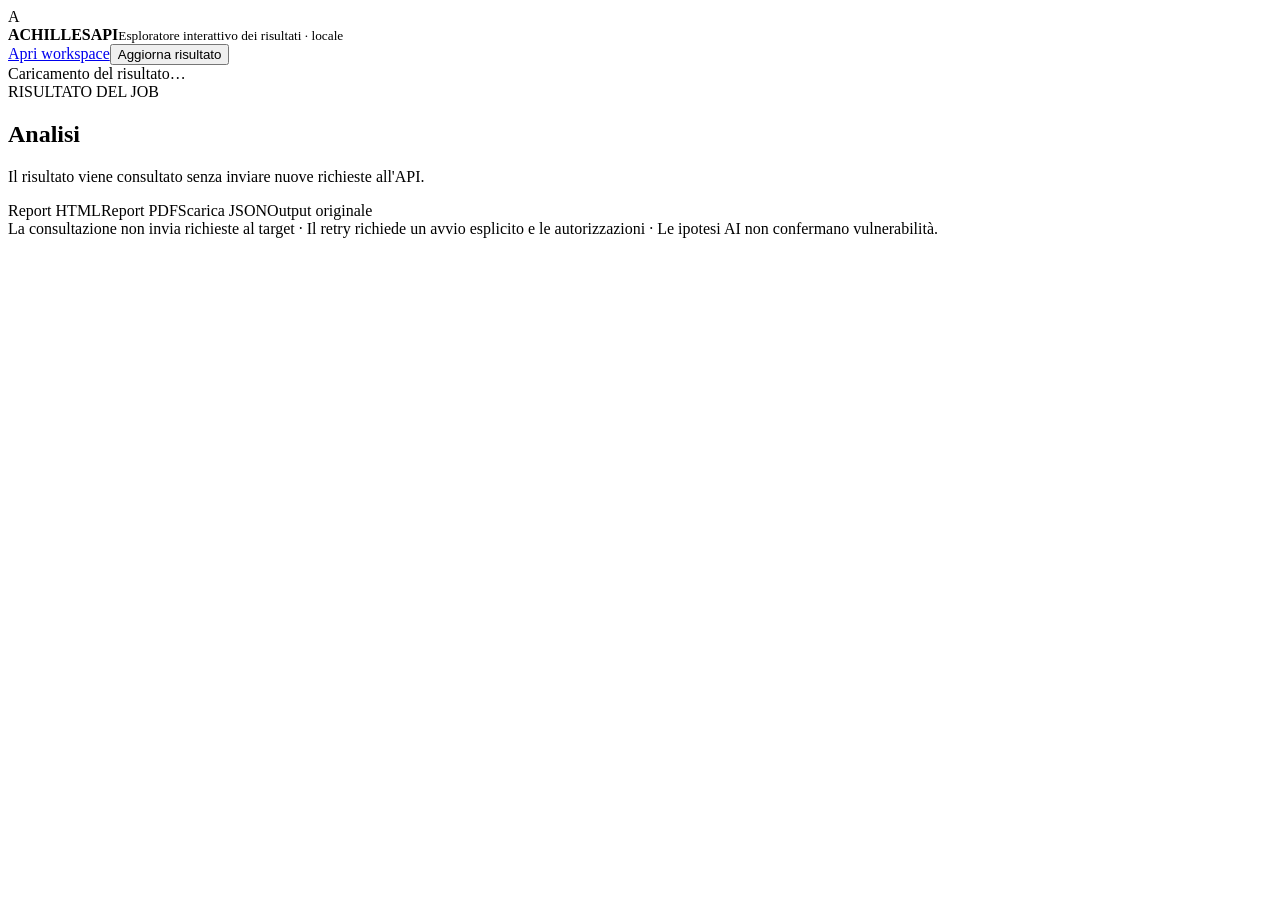
==== src/achillesapi/dashboard/static/job-viewer.html @ 9f16b3b0 "added dashboard and integration" ====
<!doctype html>
<html lang="it"><head><meta charset="utf-8"><meta name="viewport" content="width=device-width,initial-scale=1">
<title>AchillesAPI · Esplora job</title><link rel="stylesheet" href="/assets/job-viewer.css"></head>
<body>
<header class="viewer-top"><div class="brand"><span class="mark">A</span><div><strong>ACHILLES<span>API</span></strong><small>Esploratore interattivo dei risultati · locale</small></div></div><div class="top-actions"><a href="/" target="_blank" rel="noopener">Apri workspace</a><button id="refresh">Aggiorna risultato</button></div></header>
<main>
<div id="notice" role="status" class="notice">Caricamento del risultato…</div>
<section class="heading"><div><div class="kicker">RISULTATO DEL JOB</div><h1 id="jobTitle">Analisi</h1><p id="jobSubtitle">Il risultato viene consultato senza inviare nuove richieste all'API.</p></div><div class="exports"><a id="htmlExport" target="_blank" rel="noopener">Report HTML</a><a id="pdfExport" target="_blank" rel="noopener">Report PDF</a><a id="jsonExport" target="_blank" rel="noopener">Scarica JSON</a><a id="rawExport" target="_blank" rel="noopener">Output originale</a></div></section>
<section id="metrics" class="metrics" aria-label="Statistiche risultato"></section>
<nav id="tabs" class="tabs" aria-label="Sezioni risultato"></nav>
<section id="panel" class="panel" aria-live="polite"></section>
<footer>La consultazione non invia richieste al target · Il retry richiede un avvio esplicito e le autorizzazioni · Le ipotesi AI non confermano vulnerabilità.</footer>
</main><script src="/assets/prerequisite-builder.js" defer></script><script src="/assets/job-viewer.js" defer></script></body></html>
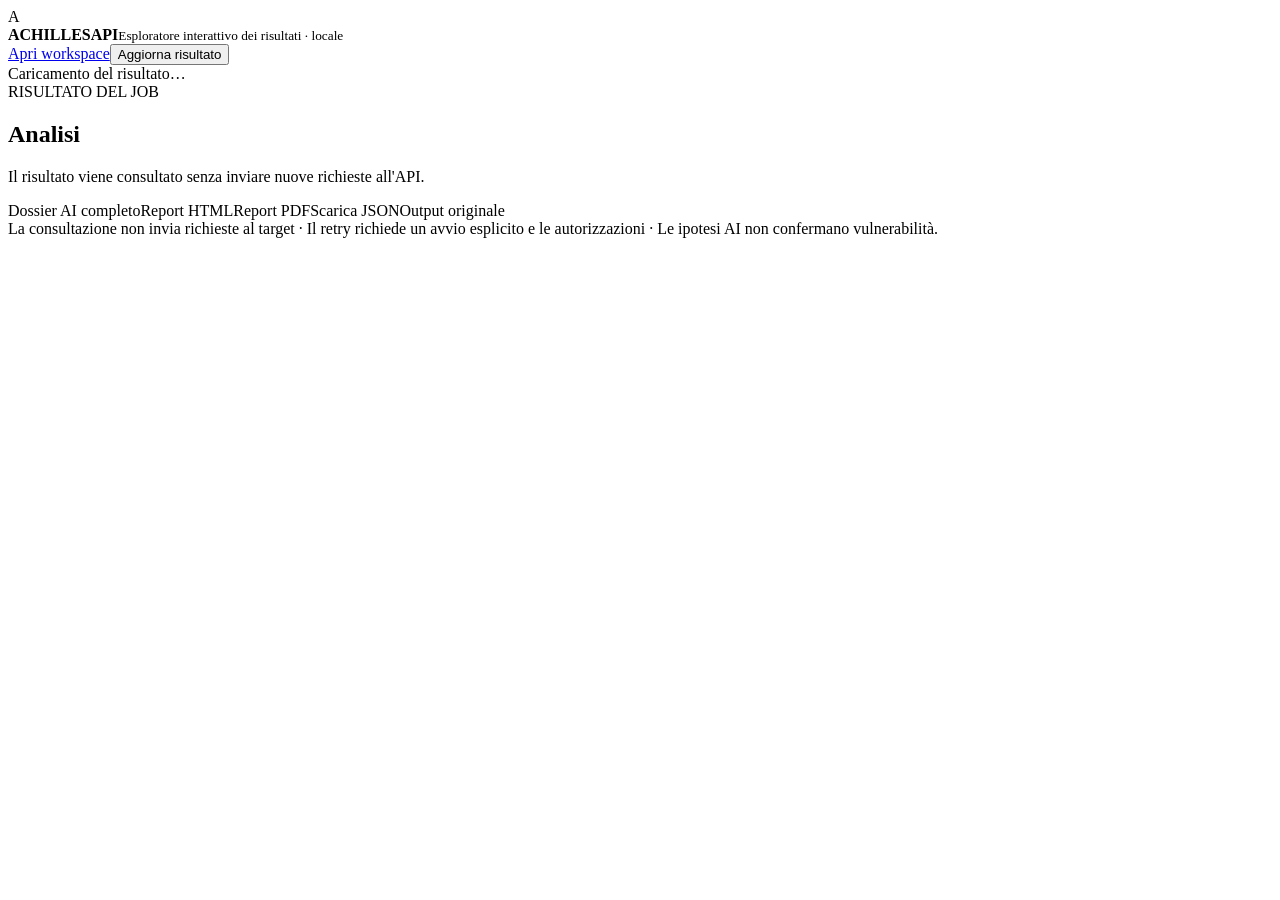
==== commit 2611c569: "refactoring" ====
--- a/src/achillesapi/dashboard/static/job-viewer.html
+++ b/src/achillesapi/dashboard/static/job-viewer.html
@@ -1,13 +1,13 @@
 <!doctype html>
 <html lang="it"><head><meta charset="utf-8"><meta name="viewport" content="width=device-width,initial-scale=1">
-<title>AchillesAPI · Esplora job</title><link rel="stylesheet" href="/assets/job-viewer.css"></head>
+<title>AchillesAPI · Esplora job</title><link rel="stylesheet" href="/assets/job-viewer.css"><link rel="stylesheet" href="/assets/ui-refactor.css?v=rc9-i18n-ux-1"><link rel="stylesheet" href="/assets/dashboard-polish.css?v=rc23-ui-polish-1"></head>
 <body>
 <header class="viewer-top"><div class="brand"><span class="mark">A</span><div><strong>ACHILLES<span>API</span></strong><small>Esploratore interattivo dei risultati · locale</small></div></div><div class="top-actions"><a href="/" target="_blank" rel="noopener">Apri workspace</a><button id="refresh">Aggiorna risultato</button></div></header>
 <main>
 <div id="notice" role="status" class="notice">Caricamento del risultato…</div>
-<section class="heading"><div><div class="kicker">RISULTATO DEL JOB</div><h1 id="jobTitle">Analisi</h1><p id="jobSubtitle">Il risultato viene consultato senza inviare nuove richieste all'API.</p></div><div class="exports"><a id="htmlExport" target="_blank" rel="noopener">Report HTML</a><a id="pdfExport" target="_blank" rel="noopener">Report PDF</a><a id="jsonExport" target="_blank" rel="noopener">Scarica JSON</a><a id="rawExport" target="_blank" rel="noopener">Output originale</a></div></section>
+<section class="heading"><div><div class="kicker">RISULTATO DEL JOB</div><h1 id="jobTitle">Analisi</h1><p id="jobSubtitle">Il risultato viene consultato senza inviare nuove richieste all'API.</p></div><div class="exports"><a id="aiDossier" target="_blank" rel="noopener noreferrer">Dossier AI completo</a><a id="htmlExport" target="_blank" rel="noopener">Report HTML</a><a id="pdfExport" target="_blank" rel="noopener">Report PDF</a><a id="jsonExport" target="_blank" rel="noopener">Scarica JSON</a><a id="rawExport" target="_blank" rel="noopener">Output originale</a></div></section>
 <section id="metrics" class="metrics" aria-label="Statistiche risultato"></section>
 <nav id="tabs" class="tabs" aria-label="Sezioni risultato"></nav>
 <section id="panel" class="panel" aria-live="polite"></section>
 <footer>La consultazione non invia richieste al target · Il retry richiede un avvio esplicito e le autorizzazioni · Le ipotesi AI non confermano vulnerabilità.</footer>
-</main><script src="/assets/prerequisite-builder.js" defer></script><script src="/assets/job-viewer.js" defer></script></body></html>
+</main><script src="/assets/prerequisite-builder.js?v=rc9-ai-matrix-evidence-2" defer></script><script src="/assets/i18n-catalog.js?v=rc9-i18n-ux-1" defer></script><script src="/assets/i18n.js?v=rc9-i18n-ux-1" defer></script><script src="/assets/issue-guide.js?v=rc19-guided-1" defer></script><script src="/assets/friendly-names.js?v=rc26" defer></script><script src="/assets/job-viewer.js?v=rc27-budget-1" defer></script></body></html>
